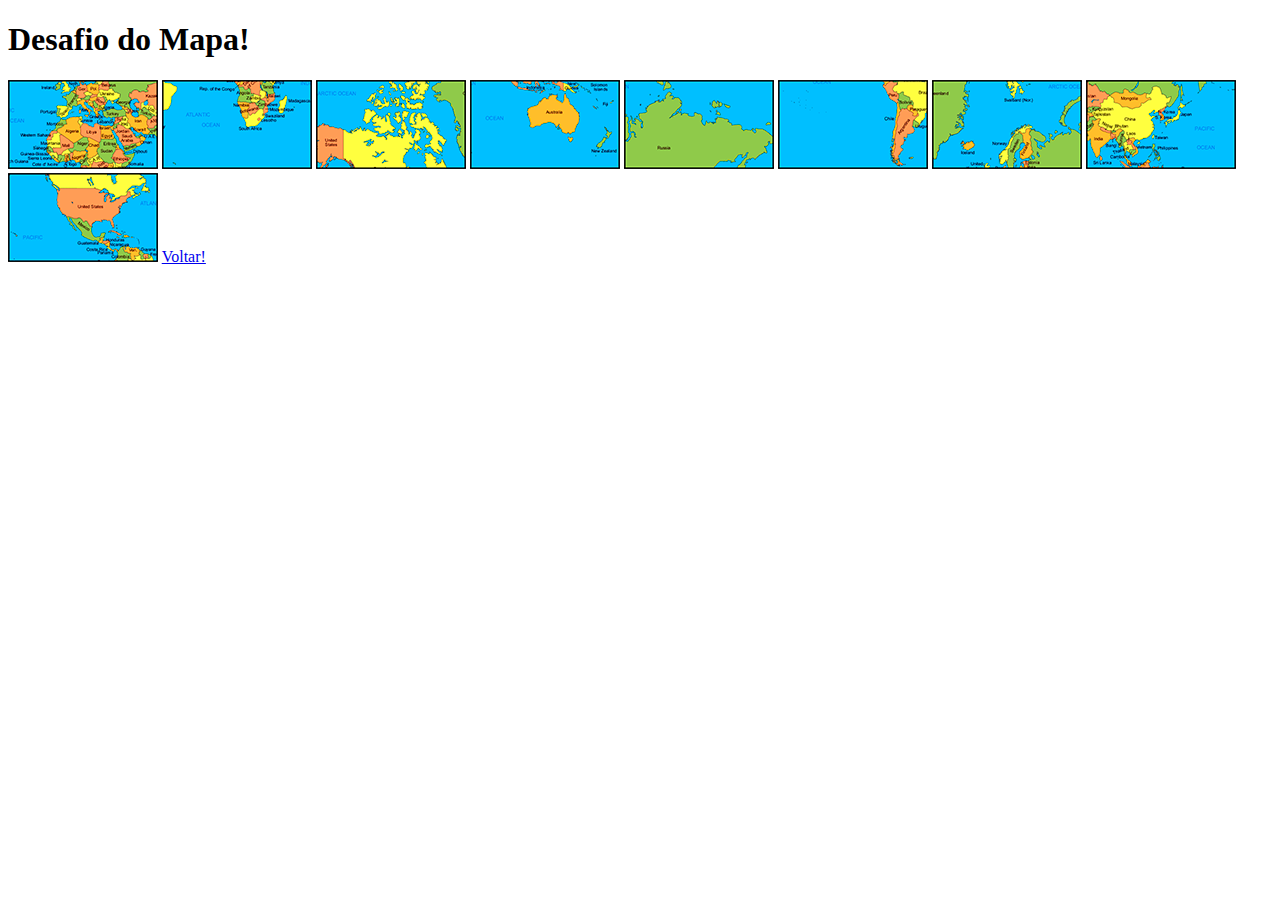
==== Desafio mapa/mapa.html @ bce73c3f "Desafio do mapa" ====
<!DOCTYPE html>
<html lang="pt-br">
<head>
    <meta charset="UTF-8">
    <meta http-equiv="X-UA-Compatible" content="IE=edge">
    <meta name="viewport" content="width=device-width, initial-scale=1.0">
    <title>Desafio do mapa!</title>
</head>
<body>
    <h1>Desafio do Mapa!</h1>
    <img src="mapa01.png" alt="">
    <img src="mapa02.png" alt="">
    <img src="mapa03.png" alt="">
    <img src="mapa04.png" alt="">
    <img src="mapa05.png" alt="">
    <img src="mapa06.png" alt="">
    <img src="mapa07.png" alt="">
    <img src="mapa08.png" alt="">
    <img src="mapa09.png" alt="">


    <a href="../index.html">Voltar!</a>
</body>
</html>
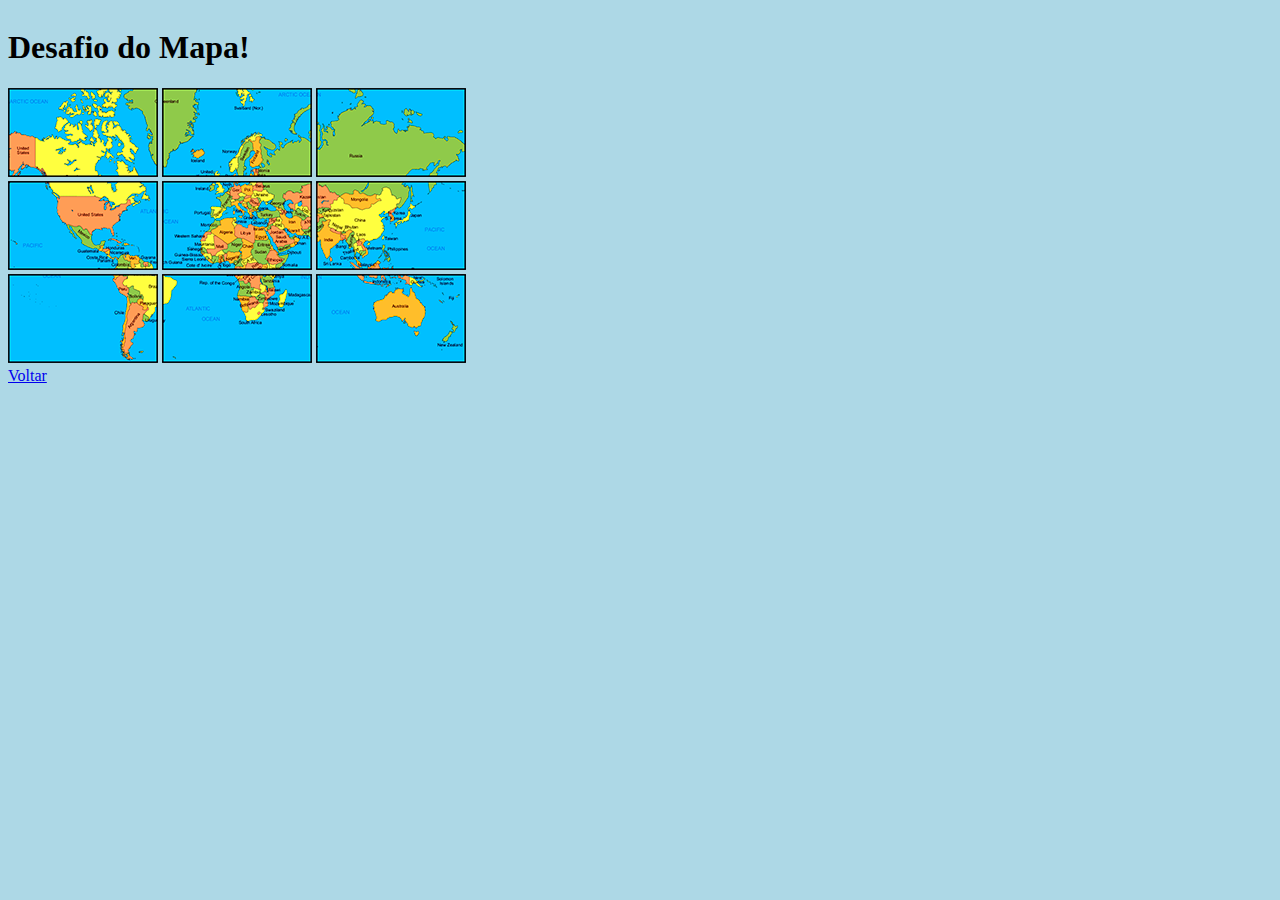
==== commit a1f63bb8: "correção mapa" ====
--- a/Desafio mapa/mapa.html
+++ b/Desafio mapa/mapa.html
@@ -5,20 +5,33 @@
     <meta http-equiv="X-UA-Compatible" content="IE=edge">
     <meta name="viewport" content="width=device-width, initial-scale=1.0">
     <title>Desafio do mapa!</title>
+    <style>
+        body{
+            background-color: lightblue;
+        }
+        #mapa{
+            position: absolute;
+            
+            
+        }
+    </style>
 </head>
 <body>
+    <div id="mapa">
     <h1>Desafio do Mapa!</h1>
+    <img src="mapa03.png" alt="">
+    <img src="mapa07.png" alt="">
+    <img src="mapa05.png" alt=""><br>
+
+    <img src="mapa09.png" alt="">
     <img src="mapa01.png" alt="">
+    <img src="mapa08.png" alt=""><br>
+      
+    <img src="mapa06.png" alt="">
     <img src="mapa02.png" alt="">
-    <img src="mapa03.png" alt="">
-    <img src="mapa04.png" alt="">
-    <img src="mapa05.png" alt="">
-    <img src="mapa06.png" alt="">
-    <img src="mapa07.png" alt="">
-    <img src="mapa08.png" alt="">
-    <img src="mapa09.png" alt="">
-
-
-    <a href="../index.html">Voltar!</a>
+    <img src="mapa04.png" alt=""><br>
+    
+    <a href="../index.html">Voltar</a>
+    </div>
 </body>
 </html>